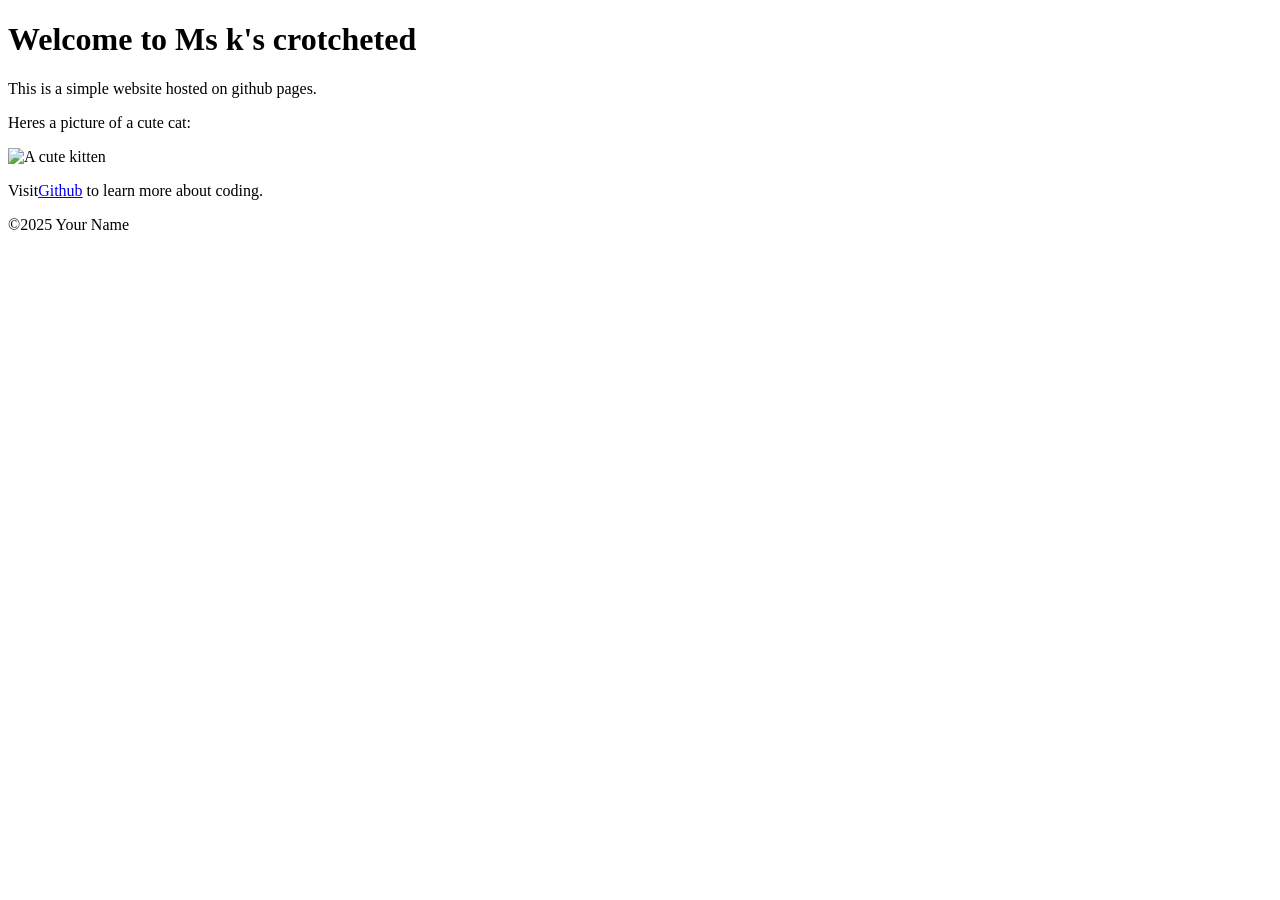
==== index.html @ 3528aa15 "Initial commit: Added simple HTML page" ====
<!DOCTYPE html>
<html lang="en">
<head>
  <meta charset="UTF-8">
  <meta name="viewport"
content="width=device-width, intial-scale=1.0">
  <title>Ms K's crotcheted</title>
</head>
<body>
  <header>
    <h1>Welcome to Ms k's crotcheted</h1>
  </header>

  <main>
    <p>This is a simple website hosted on github pages.</p>
    <p>Heres a picture of a cute cat:</p>
    <img src="https://placekitten,com/200/300"alt="A cute kitten">

    <p>Visit<a
 href="https://github.com">Github</a> to learn more about coding.</p>
  </main>

  <footer>
    <p>&copy;2025 Your Name</p>
  </footer>

</body>
</html>
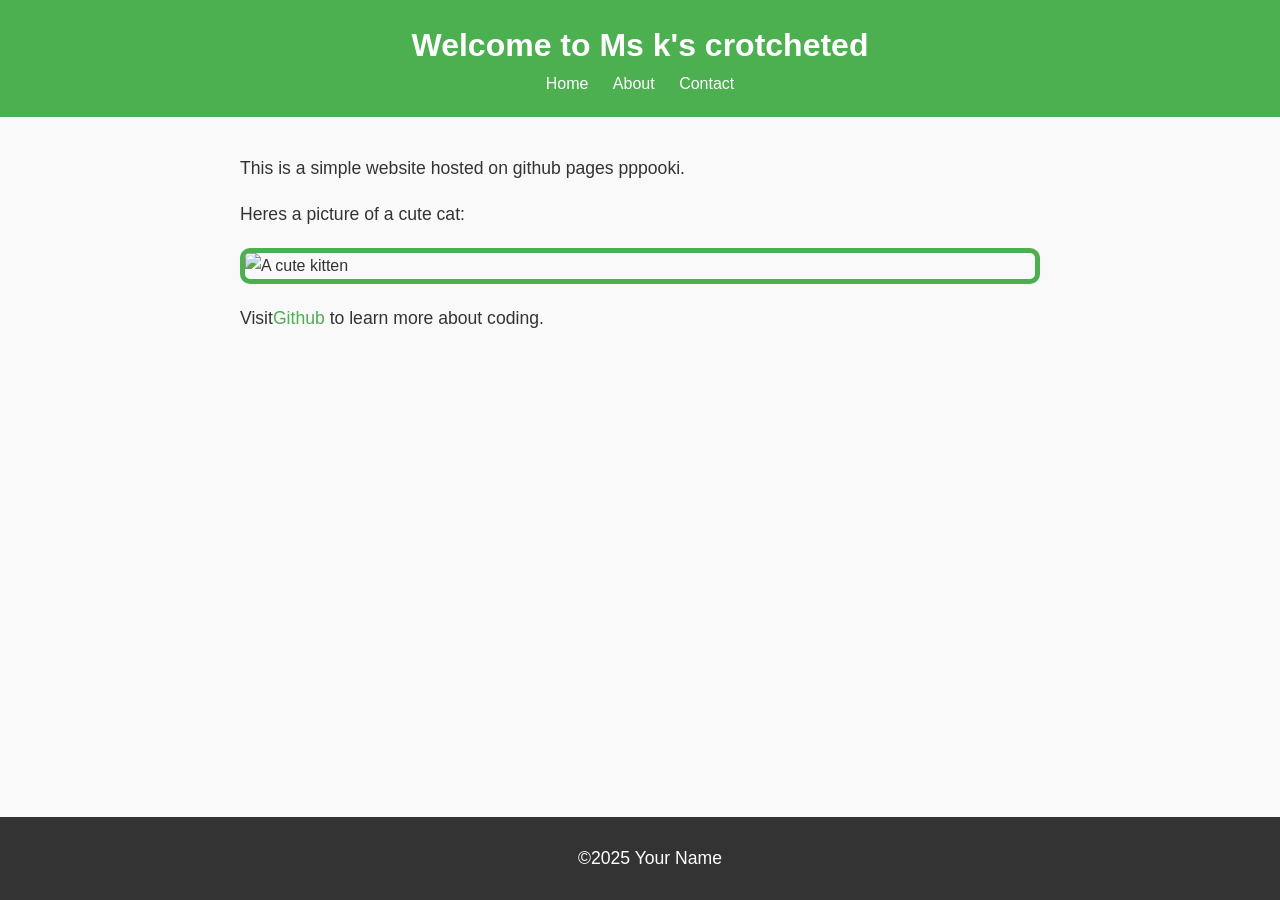
==== commit 19a3a3e1: "edited" ====
--- a/index.html
+++ b/index.html
@@ -5,14 +5,20 @@
   <meta name="viewport"
 content="width=device-width, intial-scale=1.0">
   <title>Ms K's crotcheted</title>
+  <link rel="stylesheet" href="styles.css"> 
 </head>
 <body>
   <header>
     <h1>Welcome to Ms k's crotcheted</h1>
+    <nav>
+      <a href="index.html">Home</a>
+      <a href="about.html">About</a>
+        <a href="contact.html">Contact</a>
+    </nav>    
   </header>
 
   <main>
-    <p>This is a simple website hosted on github pages.</p>
+    <p>This is a simple website hosted on github pages pppooki.</p>
     <p>Heres a picture of a cute cat:</p>
     <img src="https://placekitten,com/200/300"alt="A cute kitten">
 
--- a/styles.css
+++ b/styles.css
@@ -0,0 +1,131 @@
+body { 
+
+    font-family: Arial, sans-serif; 
+
+    color: #333; 
+
+    background-color: #f9f9f9; 
+
+    margin: 0; 
+
+    padding: 0; 
+
+    line-height: 1.6; 
+
+} 
+
+header { 
+
+    background-color: #4CAF50; 
+
+    color: white; 
+
+    padding: 20px; 
+
+    text-align: center; 
+
+} 
+
+ 
+
+header h1 { 
+
+    margin: 0; 
+
+} 
+
+ 
+
+nav a { 
+
+    color: white; 
+
+    text-decoration: none; 
+
+    margin: 0 10px; 
+
+} 
+
+ 
+
+nav a:hover { 
+ text-decoration: underline; 
+
+} 
+
+main { 
+
+    padding: 20px; 
+
+    max-width: 800px; 
+
+    margin: 0 auto; 
+
+} 
+
+ 
+
+main img { 
+
+    max-width: 100%; 
+
+    height: auto; 
+
+    display: block; 
+
+    margin: 20px 0; 
+
+} 
+footer { 
+
+    background-color: #333; 
+
+    color: white; 
+
+    text-align: center; 
+
+    padding: 10px; 
+
+    position: fixed; 
+
+    bottom: 0; 
+
+    width: 100%; 
+
+} 
+p { 
+
+    font-size: 1.1em; 
+
+} 
+
+ 
+
+a { 
+
+    color: #4CAF50; 
+
+    text-decoration: none;
+} 
+
+ 
+
+a:hover { 
+
+    text-decoration: underline; 
+
+}  
+img { 
+
+    border: 5px solid #4CAF50; 
+
+    border-radius: 10px; 
+
+} 
+main a[href^="mailto:"] { 
+
+    color: #ff5722; 
+
+    font-weight: bold; 
+
+} 
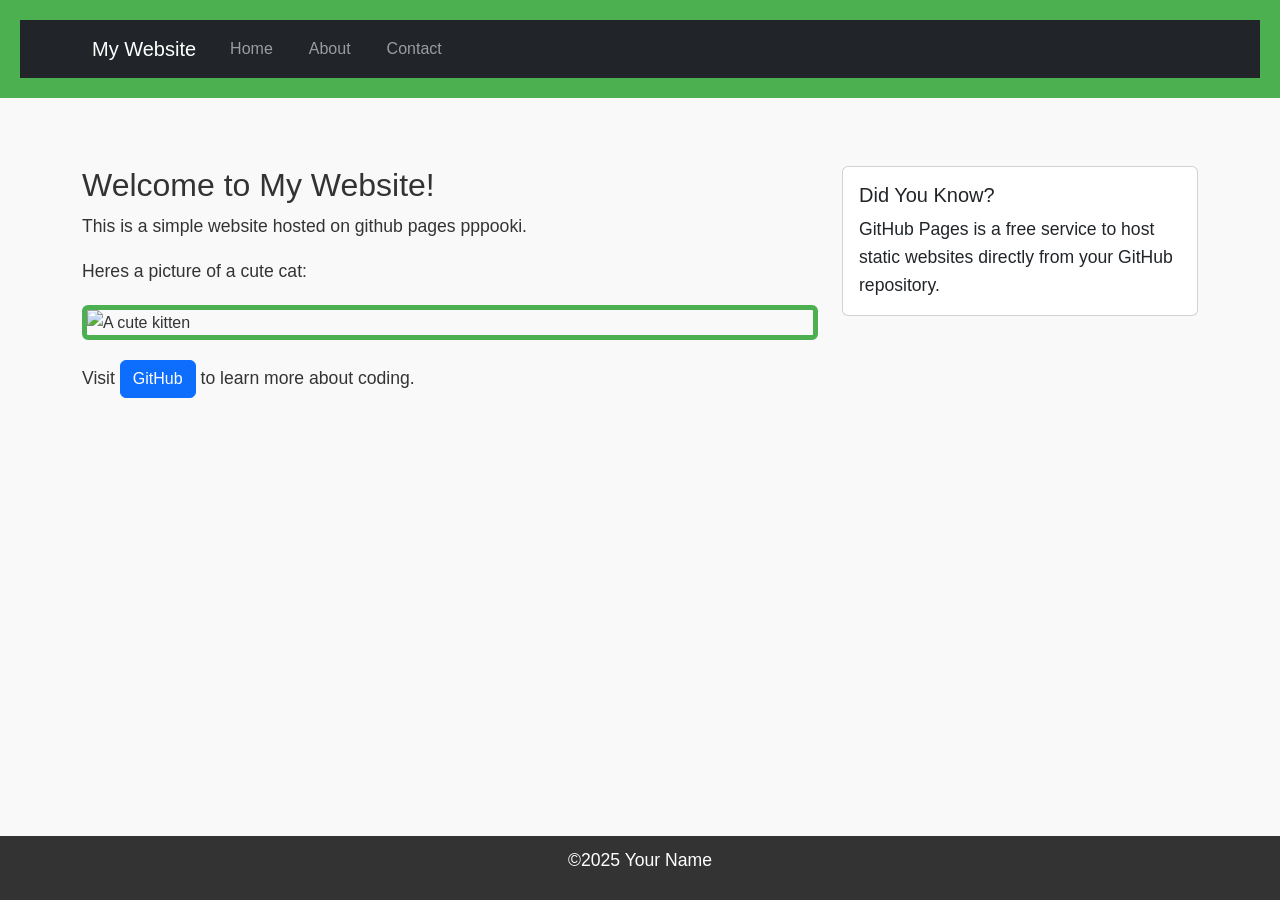
==== commit 735ece51: "added bootstrap" ====
--- a/index.html
+++ b/index.html
@@ -5,30 +5,89 @@
   <meta name="viewport"
 content="width=device-width, intial-scale=1.0">
   <title>Ms K's crotcheted</title>
+  <link href="https://cdn.jsdelivr.net/npm/bootstrap@5.3.0/dist/css/bootstrap.min.css" rel="stylesheet"> 
   <link rel="stylesheet" href="styles.css"> 
 </head>
 <body>
   <header>
-    <h1>Welcome to Ms k's crotcheted</h1>
-    <nav>
-      <a href="index.html">Home</a>
-      <a href="about.html">About</a>
-        <a href="contact.html">Contact</a>
-    </nav>    
-  </header>
+    <nav class="navbar navbar-expand-lg navbar-dark bg-dark"> 
 
-  <main>
-    <p>This is a simple website hosted on github pages pppooki.</p>
-    <p>Heres a picture of a cute cat:</p>
-    <img src="https://placekitten,com/200/300"alt="A cute kitten">
+        <div class="container"> 
 
-    <p>Visit<a
- href="https://github.com">Github</a> to learn more about coding.</p>
+            <a class="navbar-brand" href="index.html">My Website</a> 
+
+            <button class="navbar-toggler" type="button" data-bs-toggle="collapse" data-bs-target="#navbarNav"> 
+
+                <span class="navbar-toggler-icon"></span> 
+
+            </button> 
+
+            <div class="collapse navbar-collapse" id="navbarNav"> 
+
+                <ul class="navbar-nav"> 
+
+                    <li class="nav-item"> 
+
+                        <a class="nav-link" href="index.html">Home</a> 
+
+                    </li> 
+
+                    <li class="nav-item"> 
+
+                        <a class="nav-link" href="about.html">About</a> 
+
+                    </li> 
+
+                    <li class="nav-item"> 
+
+                        <a class="nav-link" href="contact.html">Contact</a> 
+
+                    </li> 
+
+                </ul> 
+
+            </div> 
+
+        </div> 
+
+    </nav> 
+
+</header> 
+    <main class="container my-5">
+    <div class="row"> 
+      <div class="col-md-8"> 
+        <h2>Welcome to My Website!</h2> 
+        <p>This is a simple website hosted on github pages pppooki.</p>
+        <p>Heres a picture of a cute cat:</p>
+        <img src="https://placekittens.com/g/200/300"alt="A cute kitten" class="img fliud rounded">
+        <p class="mt-3">Visit <a href="https://github.com" class="btn btn-primary">GitHub</a> to learn more about coding.</p> 
+      </div> 
+
+        <div class="col-md-4"> 
+
+            <div class="card"> 
+
+                <div class="card-body"> 
+
+                    <h5 class="card-title">Did You Know?</h5> 
+
+                    <p class="card-text">GitHub Pages is a free service to host static websites directly from your GitHub repository.</p> 
+
+                </div> 
+
+            </div> 
+
+        </div> 
+
+    </div> 
   </main>
 
   <footer>
     <p>&copy;2025 Your Name</p>
   </footer>
+   <script src="https://cdn.jsdelivr.net/npm/@popperjs/core@2.11.6/dist/umd/popper.min.js"></script> 
+
+    <script src="https://cdn.jsdelivr.net/npm/bootstrap@5.3.0/dist/js/bootstrap.min.js"></script> 
 
 </body>
 </html>
